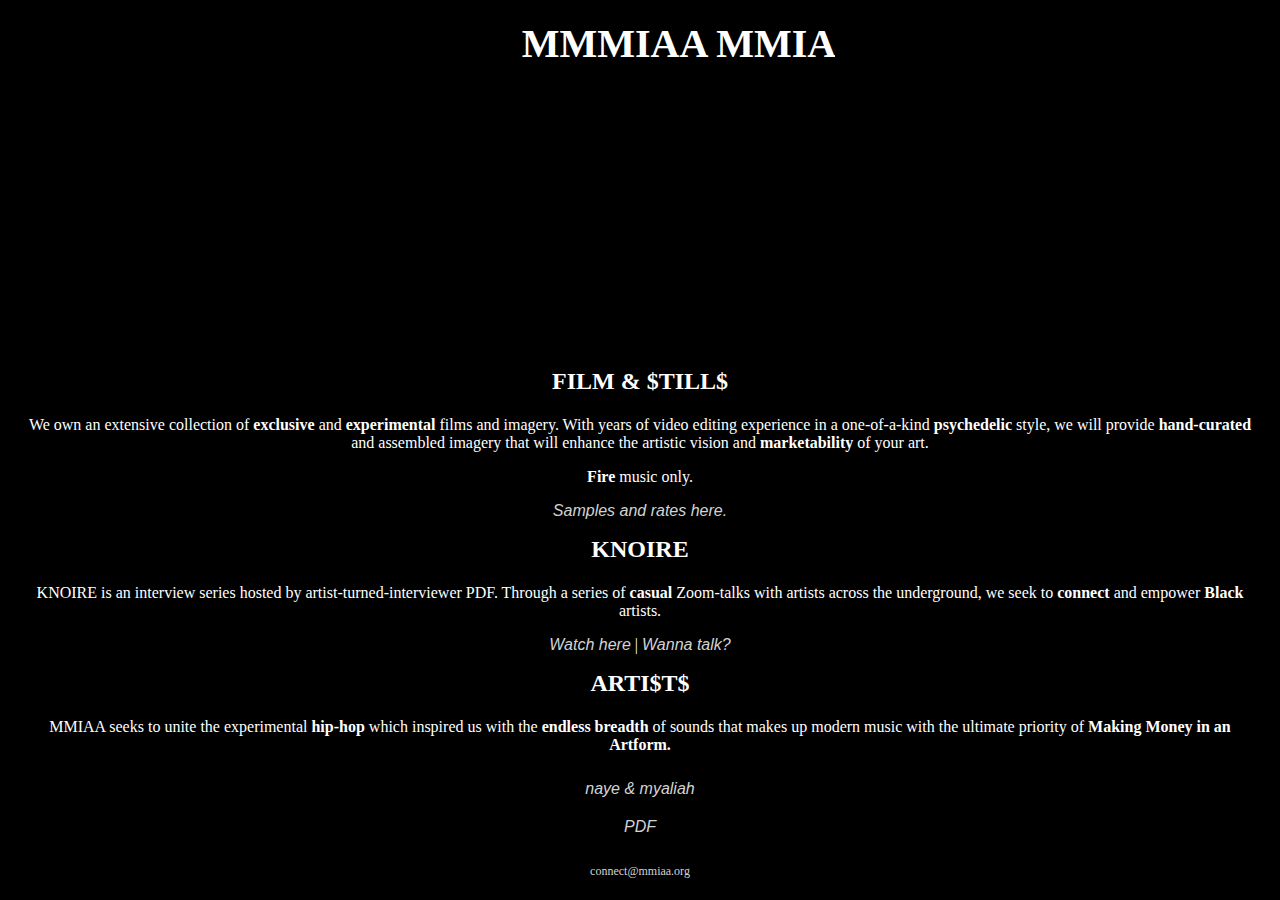
==== film.html @ 7cd0738e "fixed homepage scroll bars" ====
<!DOCTYPE html>
<html lang="en">
<head>
  <meta charset="UTF-8">
  <meta name="viewport" content="width=device-width, initial-scale=1.0">
  <title>MMIAA</title>
  <style>
    body {
      margin: 0;
      padding: 0;
      font-family: 'Times New Roman', Times, serif;
      background-color: black;
      color: white;
      text-align: center;
      height: 100vh;
      display: flex;
      flex-direction: column;
    }
    html, body {
  height: 100vh; /* Viewport height */
  margin: 0;
  padding: 0;
  overflow: hidden; /* Prevent scrolling */
}

    header {
      padding: 20px 0;
      background-color: black;
      font-size: 36px;

    }

    .header-text {
  font-size: 40px;
  font-weight: bold;
  margin: 0;

}

.text-container {
  display: flex;
  flex-direction: column;
  justify-content: center; /* Keeps content vertically centered */
  align-items: center; /* Keeps content horizontally centered */
  flex-grow: 1;
  padding: 20px 0; /* Adjusted padding for better spacing */
  min-height: 70vh; /* Ensure it takes at least the full height of the viewport */
}

.big-text {
  font-size: 28px;
  font-weight: bold;
  padding: 0; /* Reduced or removed the large bottom padding */
}



    .medium-text {
      font-size: 24px;
      margin-bottom: 10px;
      opacity: 1; /* Initial opacity set to 1 */
    }

    .small-text {
      font-size: 18px;
    }

    .section-list {
      display: flex;
      flex-direction: column;
      align-items: center;
        padding-bnot
    }

    .section {
      font-size: 24px;
      margin-bottom: 5px;
      cursor: pointer;
      font-weight: bold;

    }

    @keyframes rainAndShake {
      0% { 
        transform: translateY(-10%) rotate(0deg); 
        opacity: 1; 
      }
      50% { 
        transform: translateY(45vh) rotate(5deg); 
      }
      100% { 
        transform: translateY(90vh) rotate(-5deg); 
        opacity: 0; 
      }
    }

    .dollar-sign {
      position: fixed;
      color: white;
      font-size: 24px;
      opacity: 0; /* Start fully transparent, but quickly become visible */
      animation: rainAndShake linear forwards;
    }

    .paragraph-section {
      margin: 0 20px; /* Add margin for mobile */
    }

    .bold-text {
      font-weight: bold;
    }

    .light-gray-link {
      color: lightgray;
      text-decoration: none;
      font-style: italic;
      font-family: 'Helvetica', sans-serif;

    }

    .centered-list {
      text-align: center;
      list-style: none;
      padding: 0; /* Remove default padding */
      
    }

    .gray-link {
      color: lightgray;
      text-decoration: none;
    }
    .artists {
      padding: 10px 10px;
    }

.content-container {
  margin: 0 auto;
  max-width: 390px; /* Keep your width limit */
  overflow-y: auto; /* Only if you want the content itself to be scrollable */
  height: calc(100vh - 60px); /* Adjust based on the actual footer height */
  padding-bottom: 60px; /* Give some space for the footer */
}


.mmiaa-scroll-container {
  white-space: nowrap;
  overflow: hidden;
  position: relative;
  width: 100vw; /* Ensure the container spans the full viewport width */
}

.header-text {
  display: inline-block;
  font-size: 40px;
  font-weight: bold;
  margin: 0;
  animation: scroll-infinite 20s linear infinite;
}

@keyframes scroll-infinite {
  0% {
    transform: translateX(0%);
  }
  100% {
    transform: translateX(-50%);
  }
}


footer {
  position: fixed;
  bottom: 0;
  width: 100%;
  padding: 5px 0;
  background-color: #000;
  color: #fff;
  text-align: center;
}


.footer-link {
  color: lightgray; /* Light gray link to match your existing design */
  text-decoration: none; /* Removes underline from links */
  font-size: 12px;
}

.footer-link:hover {
  text-decoration: underline; /* Adds underline on hover for better UX */
}

  </style>
</head>
<body>
  <div class="content-container">

    <header>
      <div class="mmiaa-scroll-container">
        <h1 class="header-text" id="mmiaa">MMMIAA MMIAA MMIAA MMIAA MMIAA MMIAA MMIAA </h1>
      </div>
    </header>
    
  </div>
  <div class="section-list">
    <div class="section">FILM & $TILL$</div>
    <div class="paragraph-section">
      <p>We own an extensive collection of <span class="bold-text">exclusive</span> and <span class="bold-text">experimental</span> films and imagery. With years of video editing experience in a one-of-a-kind <span class="bold-text">psychedelic</span> style, we will provide <span class="bold-text">hand-curated</span> and assembled imagery that will enhance the artistic vision and <span class="bold-text">marketability</span> of your art.</p>
      <p><span class="bold-text">Fire</span> music only.</p>
      <p><a href="film.html" class="light-gray-link">Samples and rates here.</a></p>
    </div>
    <div class="section">KNOIRE</div>
    <div class="paragraph-section">
      <p>KNOIRE is an interview series hosted by artist-turned-interviewer PDF. Through a series of <span class="bold-text">casual</span> Zoom-talks with artists across the underground, we seek to <span class="bold-text">connect</span> and empower <span class="bold-text">  Black</span> artists.</p>
      <p><a href="https://www.youtube.com/watch?v=VIDEO_ID" class="light-gray-link">Watch here</a> | <a href="form.html" class="light-gray-link">Wanna talk?</a></p>
    </div>
    <div class="section">ARTI$T$</div>
    <div class="paragraph-section">
      <p>MMIAA seeks to unite the experimental <span class="bold-text">hip-hop</span> which inspired us with the <span class="bold-text">endless breadth</span> of sounds that makes up modern music with the ultimate priority of <span class="bold-text">Making Money in an Artform.</span></p>
      <ul class="centered-list">
        <li class="artists"><a href="#" class="light-gray-link">naye & myaliah</a></li>
        <li class="artists"><a href="#" class="light-gray-link">PDF</a></li>
        <li class="artists"><a href="#" class="light-gray-link">CH33$3C4K3</a></li>
      </ul>
    </div>
    <footer>
      <p><a href="mailto:connect@mmiaa.org" class="footer-link">connect@mmiaa.org</a></p>
    </footer>
    
  </div>
  <script>

    

  </script>
  </div>

</body>

</html>
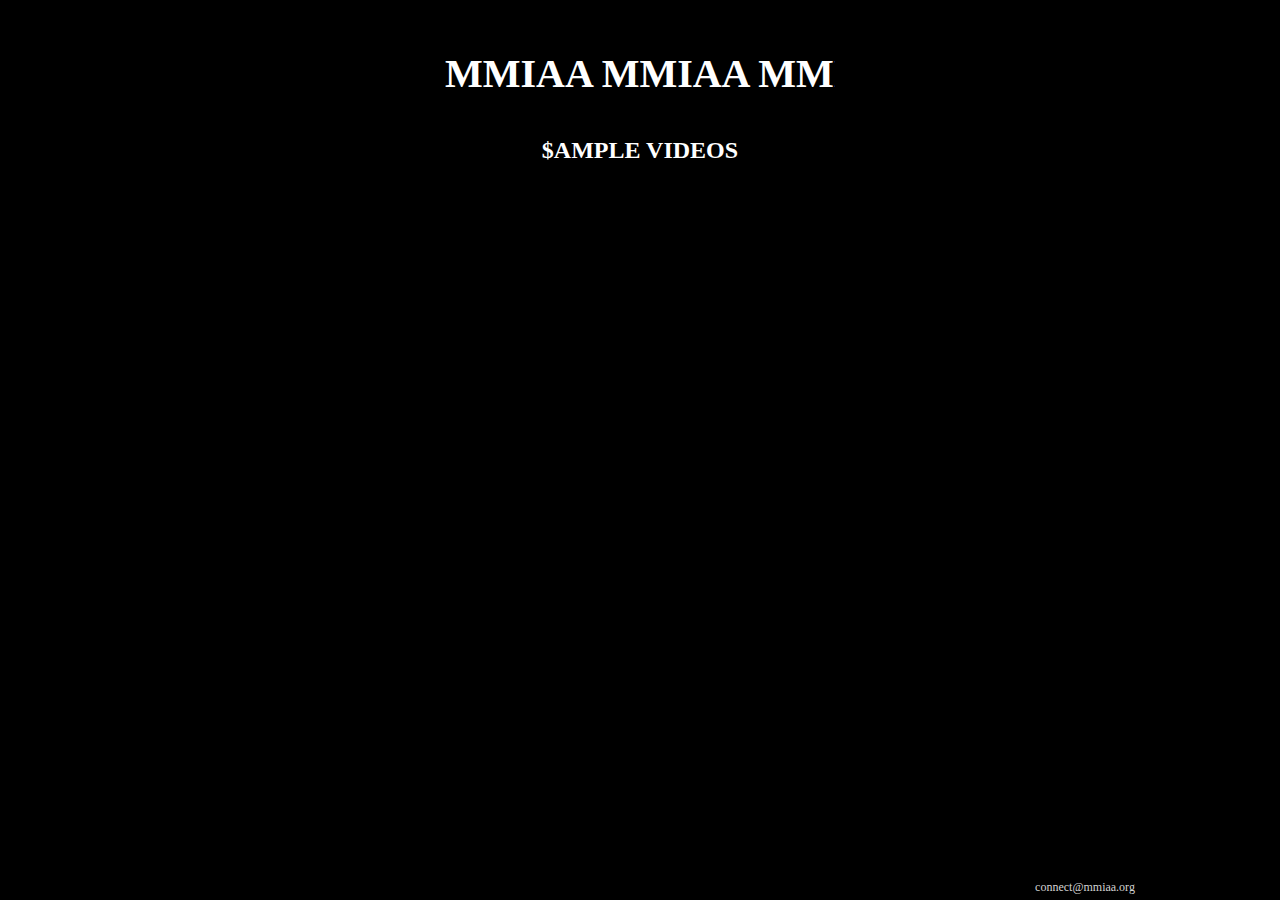
==== commit e71a3991: "got embedded videos lookin nice" ====
--- a/film.html
+++ b/film.html
@@ -5,234 +5,123 @@
   <meta name="viewport" content="width=device-width, initial-scale=1.0">
   <title>MMIAA</title>
   <style>
-    body {
-      margin: 0;
-      padding: 0;
-      font-family: 'Times New Roman', Times, serif;
-      background-color: black;
-      color: white;
-      text-align: center;
-      height: 100vh;
-      display: flex;
-      flex-direction: column;
-    }
-    html, body {
-  height: 100vh; /* Viewport height */
+body {
   margin: 0;
   padding: 0;
-  overflow: hidden; /* Prevent scrolling */
+  font-family: 'Times New Roman', Times, serif;
+  background-color: black;
+  color: white;
+  text-align: center;
+  display: flex;
+  justify-content: center;
+  align-items: center;
+  height: 100vh;
+}
+.content-container {
+  max-width: 390px;
+  height: calc(100vh - 60px);
+  padding-bottom: 60px;
+  overflow-x: hidden;
+  overflow-y: scroll;
+  align-items: center;
+  width: 100%;
+  box-sizing: border-box;
+  margin: auto; /* Center the container */
+}
+
+
+/* For Firefox */
+.content-container {
+  scrollbar-width: none; /* Firefox */
+}
+
+/* For IE and Edge */
+.content-container {
+  -ms-overflow-style: none;  /* Internet Explorer 10+ */
 }
 
     header {
       padding: 20px 0;
       background-color: black;
       font-size: 36px;
-
+      position: relative;
+      cursor: pointer; /* Added cursor pointer */
     }
-
+    .mmiaa-scroll-container {
+      white-space: nowrap;
+      overflow: hidden;
+      position: relative;
+      width: 100vw;
+    }
     .header-text {
-  font-size: 40px;
-  font-weight: bold;
-  margin: 0;
-
-}
-
-.text-container {
-  display: flex;
-  flex-direction: column;
-  justify-content: center; /* Keeps content vertically centered */
-  align-items: center; /* Keeps content horizontally centered */
-  flex-grow: 1;
-  padding: 20px 0; /* Adjusted padding for better spacing */
-  min-height: 70vh; /* Ensure it takes at least the full height of the viewport */
-}
-
-.big-text {
-  font-size: 28px;
-  font-weight: bold;
-  padding: 0; /* Reduced or removed the large bottom padding */
-}
-
-
-
-    .medium-text {
+      display: inline-block;
+      font-size: 40px;
+      font-weight: bold;
+      margin: 0;
+      opacity: 1;
+      animation: scroll-infinite 20s linear infinite;
+    }
+    @keyframes scroll-infinite {
+      0% {
+        transform: translateX(0%);
+      }
+      100% {
+        transform: translateX(-50%);
+      }
+    }
+    footer {
+      width: 100%;
+      padding: 5px 0;
+      background-color: #000;
+      color: #fff;
+      text-align: center;
+      position: absolute;
+      bottom: 0;
+    }
+    .footer-link {
+      color: lightgray;
+      text-decoration: none;
+      font-size: 12px;
+    }
+    .footer-link:hover {
+      text-decoration: underline;
+    }
+    .section {
       font-size: 24px;
-      margin-bottom: 10px;
-      opacity: 1; /* Initial opacity set to 1 */
+      margin: 20px 0;
+      font-weight: bold;
     }
-
-    .small-text {
-      font-size: 18px;
-    }
-
-    .section-list {
+    /* Style for video container */
+    .video-container {
       display: flex;
       flex-direction: column;
       align-items: center;
-        padding-bnot
+      gap: 20px; /* Space between videos */
     }
-
-    .section {
-      font-size: 24px;
-      margin-bottom: 5px;
-      cursor: pointer;
-      font-weight: bold;
-
+    /* Style for videos */
+    iframe {
+      width: 100%; /* Full width of the container */
+      aspect-ratio: 1 / 1; /* Square aspect ratio */
     }
-
-    @keyframes rainAndShake {
-      0% { 
-        transform: translateY(-10%) rotate(0deg); 
-        opacity: 1; 
-      }
-      50% { 
-        transform: translateY(45vh) rotate(5deg); 
-      }
-      100% { 
-        transform: translateY(90vh) rotate(-5deg); 
-        opacity: 0; 
-      }
-    }
-
-    .dollar-sign {
-      position: fixed;
-      color: white;
-      font-size: 24px;
-      opacity: 0; /* Start fully transparent, but quickly become visible */
-      animation: rainAndShake linear forwards;
-    }
-
-    .paragraph-section {
-      margin: 0 20px; /* Add margin for mobile */
-    }
-
-    .bold-text {
-      font-weight: bold;
-    }
-
-    .light-gray-link {
-      color: lightgray;
-      text-decoration: none;
-      font-style: italic;
-      font-family: 'Helvetica', sans-serif;
-
-    }
-
-    .centered-list {
-      text-align: center;
-      list-style: none;
-      padding: 0; /* Remove default padding */
-      
-    }
-
-    .gray-link {
-      color: lightgray;
-      text-decoration: none;
-    }
-    .artists {
-      padding: 10px 10px;
-    }
-
-.content-container {
-  margin: 0 auto;
-  max-width: 390px; /* Keep your width limit */
-  overflow-y: auto; /* Only if you want the content itself to be scrollable */
-  height: calc(100vh - 60px); /* Adjust based on the actual footer height */
-  padding-bottom: 60px; /* Give some space for the footer */
-}
-
-
-.mmiaa-scroll-container {
-  white-space: nowrap;
-  overflow: hidden;
-  position: relative;
-  width: 100vw; /* Ensure the container spans the full viewport width */
-}
-
-.header-text {
-  display: inline-block;
-  font-size: 40px;
-  font-weight: bold;
-  margin: 0;
-  animation: scroll-infinite 20s linear infinite;
-}
-
-@keyframes scroll-infinite {
-  0% {
-    transform: translateX(0%);
-  }
-  100% {
-    transform: translateX(-50%);
-  }
-}
-
-
-footer {
-  position: fixed;
-  bottom: 0;
-  width: 100%;
-  padding: 5px 0;
-  background-color: #000;
-  color: #fff;
-  text-align: center;
-}
-
-
-.footer-link {
-  color: lightgray; /* Light gray link to match your existing design */
-  text-decoration: none; /* Removes underline from links */
-  font-size: 12px;
-}
-
-.footer-link:hover {
-  text-decoration: underline; /* Adds underline on hover for better UX */
-}
-
   </style>
 </head>
 <body>
   <div class="content-container">
-
-    <header>
+    <header onclick="window.location.href='index.html';"> <!-- Added onclick event -->
       <div class="mmiaa-scroll-container">
-        <h1 class="header-text" id="mmiaa">MMMIAA MMIAA MMIAA MMIAA MMIAA MMIAA MMIAA </h1>
+        <h1 class="header-text">MMIAA MMIAA MMIAA MMIAA MMIAA MMIAA MMIAA MMIAA MMIAA MMIAA MMIAA MMIAA MMIAA MMIAA MMIAA MMIAA MMIAA MMIAA MMIAA MMIAA MMIAA</h1>
       </div>
     </header>
-    
-  </div>
-  <div class="section-list">
-    <div class="section">FILM & $TILL$</div>
-    <div class="paragraph-section">
-      <p>We own an extensive collection of <span class="bold-text">exclusive</span> and <span class="bold-text">experimental</span> films and imagery. With years of video editing experience in a one-of-a-kind <span class="bold-text">psychedelic</span> style, we will provide <span class="bold-text">hand-curated</span> and assembled imagery that will enhance the artistic vision and <span class="bold-text">marketability</span> of your art.</p>
-      <p><span class="bold-text">Fire</span> music only.</p>
-      <p><a href="film.html" class="light-gray-link">Samples and rates here.</a></p>
-    </div>
-    <div class="section">KNOIRE</div>
-    <div class="paragraph-section">
-      <p>KNOIRE is an interview series hosted by artist-turned-interviewer PDF. Through a series of <span class="bold-text">casual</span> Zoom-talks with artists across the underground, we seek to <span class="bold-text">connect</span> and empower <span class="bold-text">  Black</span> artists.</p>
-      <p><a href="https://www.youtube.com/watch?v=VIDEO_ID" class="light-gray-link">Watch here</a> | <a href="form.html" class="light-gray-link">Wanna talk?</a></p>
-    </div>
-    <div class="section">ARTI$T$</div>
-    <div class="paragraph-section">
-      <p>MMIAA seeks to unite the experimental <span class="bold-text">hip-hop</span> which inspired us with the <span class="bold-text">endless breadth</span> of sounds that makes up modern music with the ultimate priority of <span class="bold-text">Making Money in an Artform.</span></p>
-      <ul class="centered-list">
-        <li class="artists"><a href="#" class="light-gray-link">naye & myaliah</a></li>
-        <li class="artists"><a href="#" class="light-gray-link">PDF</a></li>
-        <li class="artists"><a href="#" class="light-gray-link">CH33$3C4K3</a></li>
-      </ul>
+    <div class="section">$AMPLE VIDEOS</div>
+    <div class="video-container">
+      <iframe src="https://www.youtube.com/embed/tT3aTn-QPjs?autoplay=1&mute=1" frameborder="0" allow="autoplay; fullscreen" allowfullscreen></iframe>
+      <iframe src="https://www.youtube.com/embed/ZgmodIeDZ2E?autoplay=1&mute=1" frameborder="0" allow="autoplay; fullscreen" allowfullscreen></iframe>
+      <iframe src="https://www.youtube.com/embed/tT3aTn-QPjs?si=9GD2WeMGHrxvQ6Nf?autoplay=1&mute=1" frameborder="0" allow="autoplay; fullscreen" allowfullscreen></iframe>
     </div>
     <footer>
-      <p><a href="mailto:connect@mmiaa.org" class="footer-link">connect@mmiaa.org</a></p>
+      <a href="mailto:connect@mmiaa.org" class="footer-link">connect@mmiaa.org</a>
     </footer>
-    
+    </div>
   </div>
-  <script>
-
-    
-
-  </script>
-  </div>
-
 </body>
-
 </html>
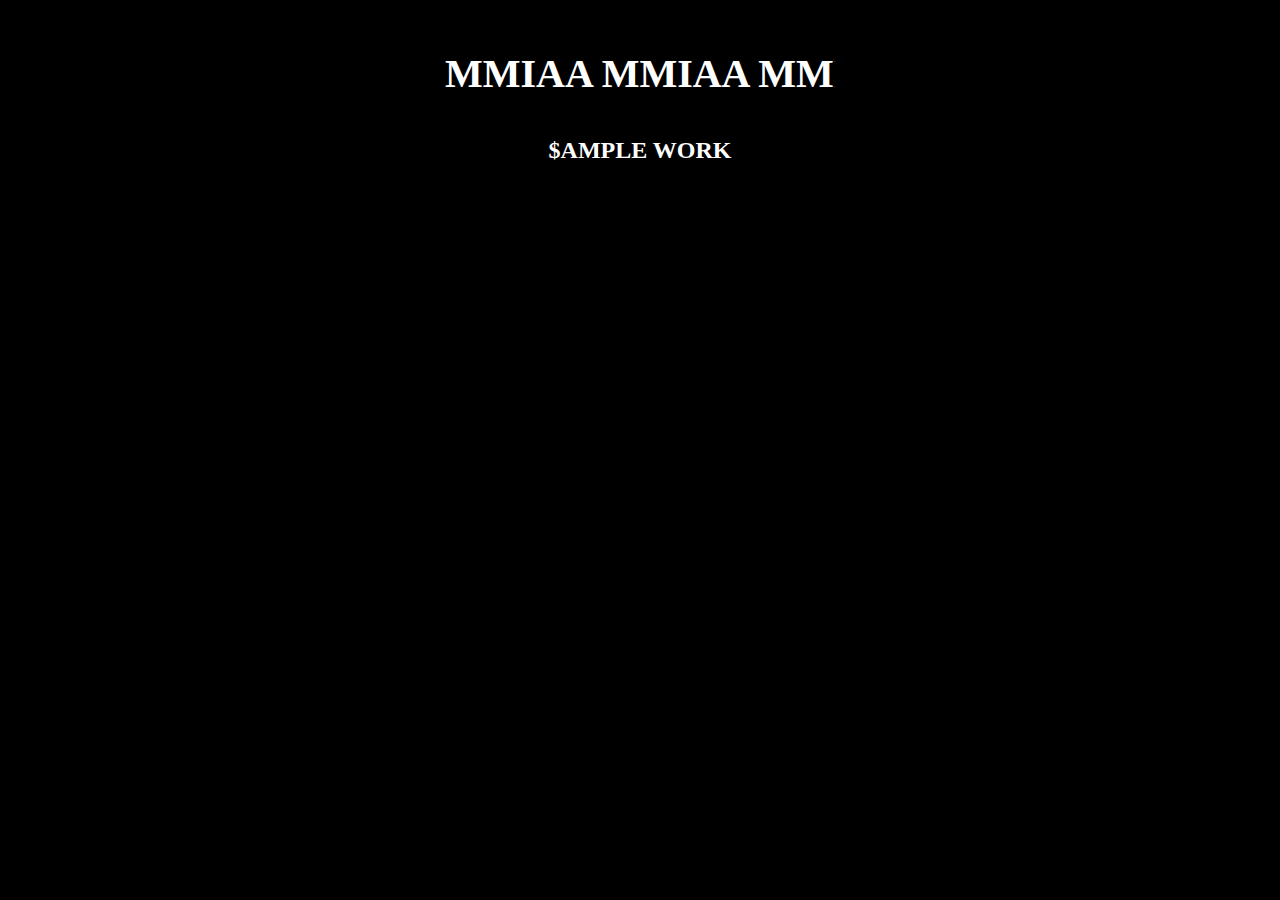
==== commit e4708c69: "added icon, added links" ====
--- a/film.html
+++ b/film.html
@@ -103,6 +103,27 @@
       width: 100%; /* Full width of the container */
       aspect-ratio: 1 / 1; /* Square aspect ratio */
     }
+    .light-gray-link {
+      color: lightgray;
+      text-decoration: none;
+      font-style: italic;
+      font-family: 'Helvetica', sans-serif;
+
+    }
+    .centered-list {
+      text-align: center;
+      list-style: none;
+      padding: 0; /* Remove default padding */
+      
+    }
+
+    .gray-link {
+      color: lightgray;
+      text-decoration: none;
+    }
+    .artists {
+      padding: 10px 10px;
+    }
   </style>
 </head>
 <body>
@@ -112,15 +133,28 @@
         <h1 class="header-text">MMIAA MMIAA MMIAA MMIAA MMIAA MMIAA MMIAA MMIAA MMIAA MMIAA MMIAA MMIAA MMIAA MMIAA MMIAA MMIAA MMIAA MMIAA MMIAA MMIAA MMIAA</h1>
       </div>
     </header>
-    <div class="section">$AMPLE VIDEOS</div>
+    <div class="section">$AMPLE WORK</div>
     <div class="video-container">
       <iframe src="https://www.youtube.com/embed/tT3aTn-QPjs?autoplay=1&mute=1" frameborder="0" allow="autoplay; fullscreen" allowfullscreen></iframe>
       <iframe src="https://www.youtube.com/embed/ZgmodIeDZ2E?autoplay=1&mute=1" frameborder="0" allow="autoplay; fullscreen" allowfullscreen></iframe>
       <iframe src="https://www.youtube.com/embed/tT3aTn-QPjs?si=9GD2WeMGHrxvQ6Nf?autoplay=1&mute=1" frameborder="0" allow="autoplay; fullscreen" allowfullscreen></iframe>
+      <p><a href="https://www.youtube.com/@_mmiaa_" class="light-gray-link">see more</a></p>
+
     </div>
-    <footer>
-      <a href="mailto:connect@mmiaa.org" class="footer-link">connect@mmiaa.org</a>
-    </footer>
+    <div class="section">$ERVICE$ OFFERED</div>
+    <div class="paragraph-section">
+      <p>With our unmatched repository of <span class="bold-text">one-of-a-kind</span> experimental film and imagery, we provide visuals that will accompany and compliment your art, from stills for your next mixtqpe cover to visually scoring your whole album. </p>
+      <ul class="centered-list">
+        <li class="artists"><a href="#" class="light-gray-link">experimental music videos</a></li>
+        <li class="artists"><a href="#" class="light-gray-link">album art</a></li>
+        <li class="artists"><a href="#" class="light-gray-link">merch design</a></li>
+        <li class="artists"><a href="#" class="light-gray-link">logos and typography</a></li>
+
+      </ul>
+    </div>
+    <div class="section">RATE$</div>
+    <p>MMIAA visuals are hand-curated and compiled to realize the vision you have. As such, our prices vary based on the size, complexity, and input of your visuals. Hit us up with what you're looking for, and let's MMIAA.</p>
+    <p><a href="https://forms.gle/pa51FSneu9HSURo46" class="light-gray-link">request art</a> | <a href="https://www.instagram.com/psychedufilm/" class="light-gray-link">instagram</a></p>
     </div>
   </div>
 </body>
